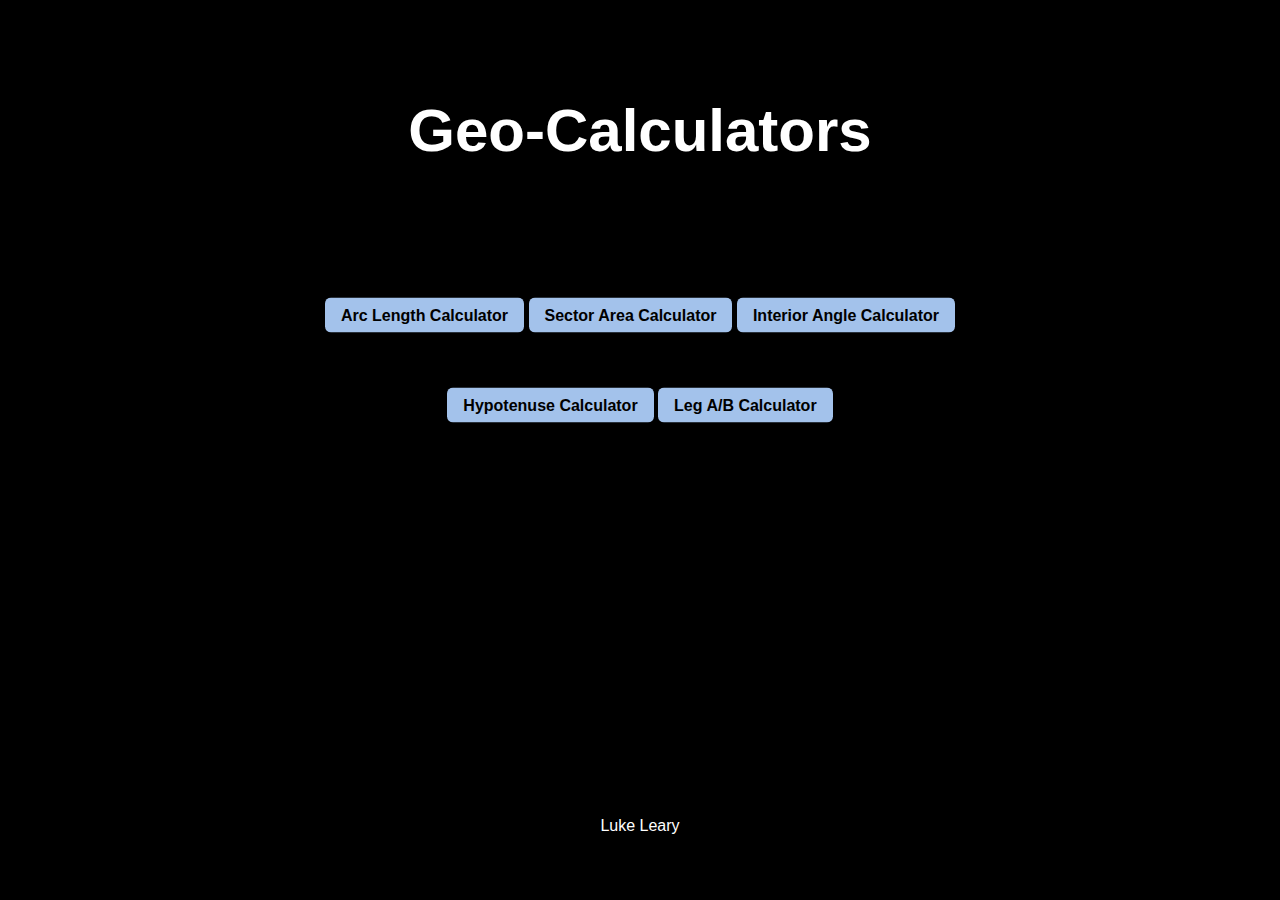
==== index.html @ 788d6e79 "Add files via upload" ====
<!DOCTYPE html>
<html lang="en">
  <head>
    <meta charset="UTF-8" />
    <meta name="viewport" content="width=device-width, initial-scale=1.0" />
    <meta http-equiv="X-UA-Compatible" content="ie=edge" />
    <link rel="icon" href="polygon.png" />
    <link href="style.css" rel="stylesheet" />
    <title>Geo-Calculators</title>
  </head>
  <body>
    <h1 class="header">Geo-Calculators</h1>
    <div class="links">
      <a class="link" href="/arc-length-calc/ALC.html">Arc Length Calculator</a>
      <a class="link" href="/sector-area-calc/SAC.html"
        >Sector Area Calculator</a
      >
      <a class="link" href="/Int-angles-calc/IAC.html"
        >Interior Angle Calculator</a
      >
    </div>
    <div class="links2">
      <a class="link" href="/hypotenuse-calc/HC.html">Hypotenuse Calculator</a>
      <a class="link" href="/leg-a-b-calc/LABC.html">Leg A/B Calculator</a>
    </div>
    <p class="credits">Luke Leary</p>
  </body>
</html>
---- style.css ----
body {
  background-color: black;
  font-family: Arial, sans-serif;
  text-align: center;
}

.header {
  position: absolute;
  left: 50%;
  top: 10%;
  transform: translate(-50%, -50%);
  font-size: 60px;
  color: white;
}

.links {
  position: absolute;
  left: 50%;
  top: 35%;
  transform: translate(-50%, -50%);
  width: 700px;
}

.links2 {
  position: absolute;
  left: 50%;
  top: 45%;
  transform: translate(-50%, -50%);
  width: 700px;
}

a:link,
a:visited {
  background-color: #a3c2eb;
  color: black;
  font-weight: bold;
  padding: 7.5px 15px;
  text-align: center;
  text-decoration: none;
  display: inline-block;
  border: 1px solid transparent;
  border-radius: 6px;
}

.credits {
  color: white;
  position: absolute;
  left: 50%;
  top: 90%;
  transform: translate(-50%, -50%);
}
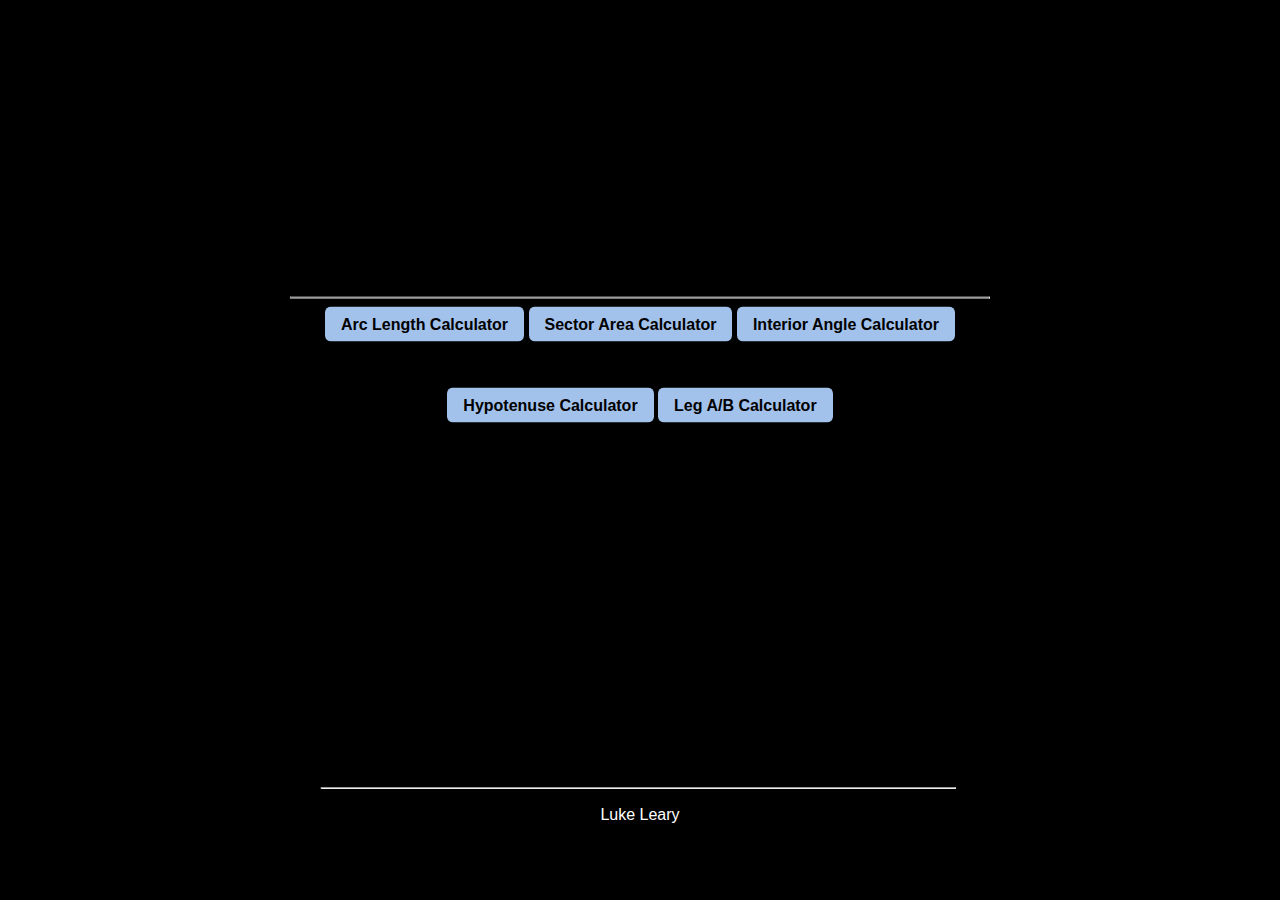
==== commit 28112c2a: "Update index.html" ====
--- a/index.html
+++ b/index.html
@@ -9,8 +9,9 @@
     <title>Geo-Calculators</title>
   </head>
   <body>
-    <h1 class="header">Geo-Calculators</h1>
+    <h1>Geo-Calculators</h1>
     <div class="links">
+      <hr />
       <a class="link" href="/arc-length-calc/ALC.html">Arc Length Calculator</a>
       <a class="link" href="/sector-area-calc/SAC.html"
         >Sector Area Calculator</a
@@ -23,6 +24,9 @@
       <a class="link" href="/hypotenuse-calc/HC.html">Hypotenuse Calculator</a>
       <a class="link" href="/leg-a-b-calc/LABC.html">Leg A/B Calculator</a>
     </div>
-    <p class="credits">Luke Leary</p>
+    <div class="credits">
+      <hr style="width: 800%; transform: translate(-44%, -50%);" />
+      <p>Luke Leary</p>
+    </div>
   </body>
 </html>
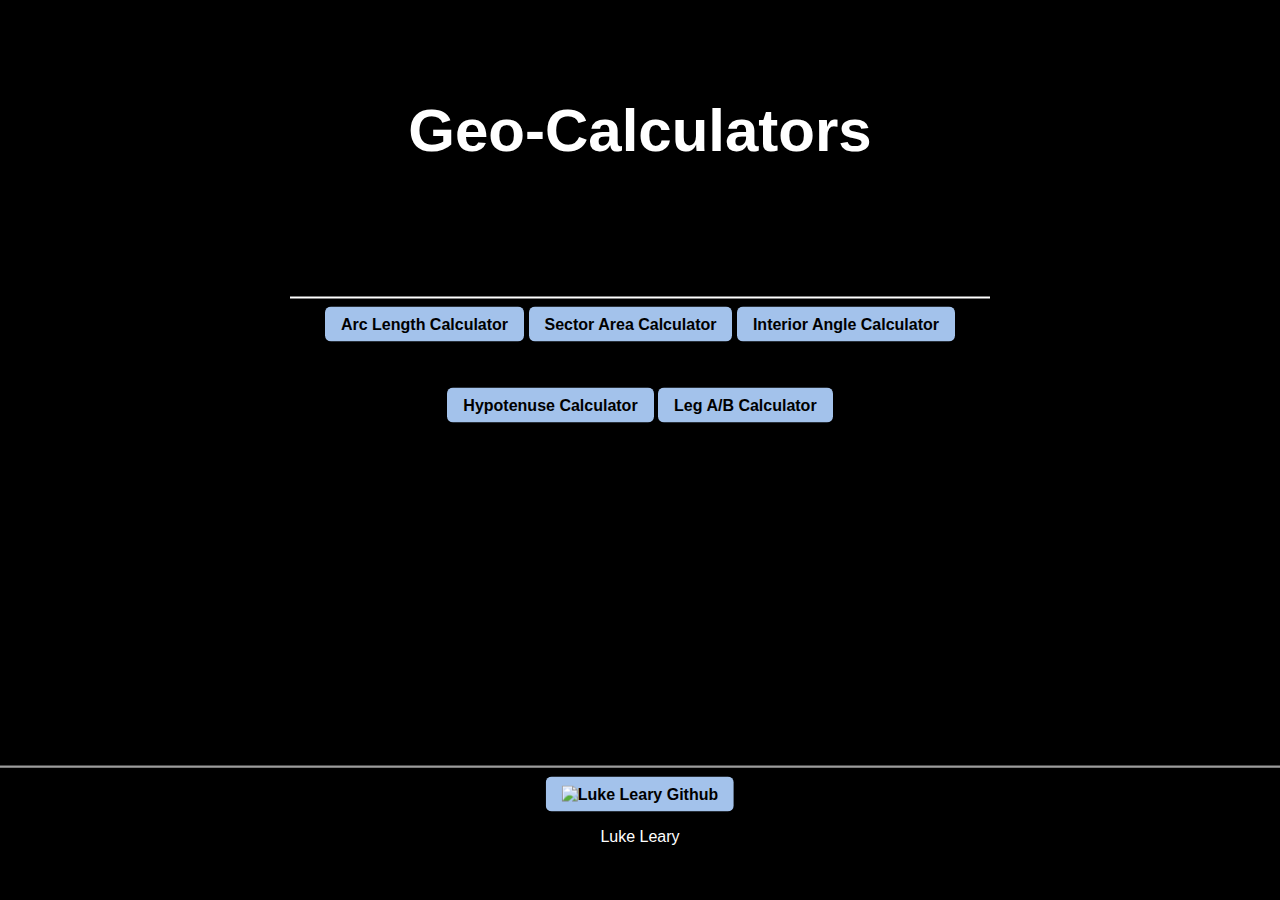
==== commit 7101b238: "Update index.html" ====
--- a/index.html
+++ b/index.html
@@ -11,7 +11,14 @@
   <body>
     <h1>Geo-Calculators</h1>
     <div class="links">
-      <hr />
+     <hr
+        style="
+          height: 2px;
+          border-width: 0;
+          color: white;
+          background-color: white;
+        "
+      />
       <a class="link" href="/arc-length-calc/ALC.html">Arc Length Calculator</a>
       <a class="link" href="/sector-area-calc/SAC.html"
         >Sector Area Calculator</a
@@ -25,7 +32,14 @@
       <a class="link" href="/leg-a-b-calc/LABC.html">Leg A/B Calculator</a>
     </div>
     <div class="credits">
-      <hr style="width: 800%; transform: translate(-44%, -50%);" />
+     <hr style="width: 820%; transform: translate(-45%, -50%);" />
+      <a href="https://github.com/LukeLeary">
+        <img
+          src="github-logo.png"
+          alt="Luke Leary Github"
+          style="width: 30px; height: 30px;"
+        />
+      </a>
       <p>Luke Leary</p>
     </div>
   </body>
--- a/style.css
+++ b/style.css
@@ -4,7 +4,7 @@
   text-align: center;
 }
 
-.header {
+h1 {
   position: absolute;
   left: 50%;
   top: 10%;
@@ -42,6 +42,11 @@
   border-radius: 6px;
 }
 
+a:hover {
+  background-color: #88a2c4;
+  /*box-shadow: 1px 1px 5px #88a2c4;*/
+}
+
 .credits {
   color: white;
   position: absolute;
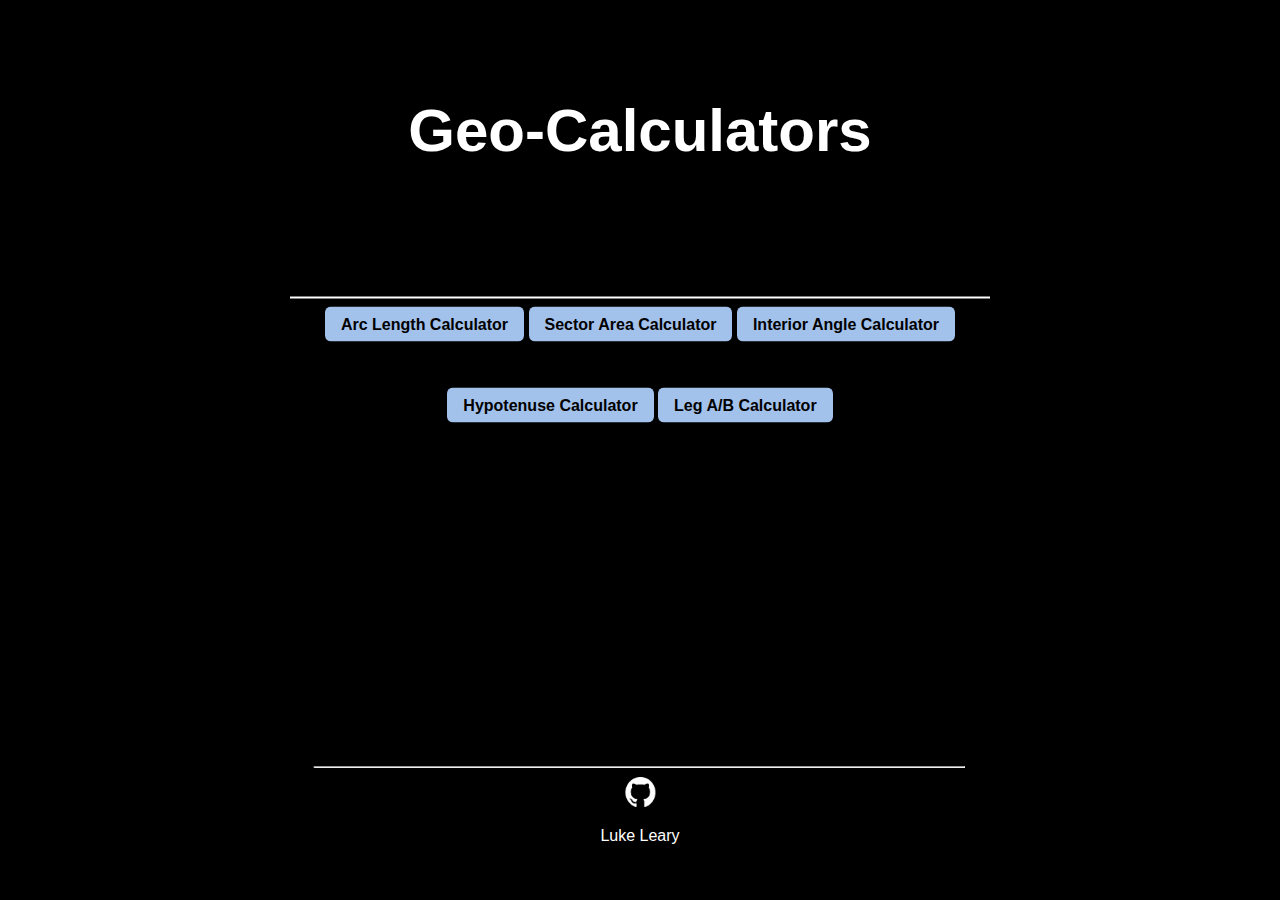
==== commit de21ce2f: "Update index.html" ====
--- a/index.html
+++ b/index.html
@@ -32,7 +32,14 @@
       <a class="link" href="/leg-a-b-calc/LABC.html">Leg A/B Calculator</a>
     </div>
     <div class="credits">
-     <hr style="width: 820%; transform: translate(-45%, -50%);" />
+    <hr
+        style="
+          width: 820%;
+          transform: translate(-44%, -50%);
+          color: white;
+          background-color: white;
+        "
+    />
       <a href="https://github.com/LukeLeary">
         <img
           src="github-logo.png"
--- a/style.css
+++ b/style.css
@@ -29,8 +29,8 @@
   width: 700px;
 }
 
-a:link,
-a:visited {
+.link,
+.link :visited {
   background-color: #a3c2eb;
   color: black;
   font-weight: bold;
@@ -42,7 +42,7 @@
   border-radius: 6px;
 }
 
-a:hover {
+link :hover {
   background-color: #88a2c4;
   /*box-shadow: 1px 1px 5px #88a2c4;*/
 }
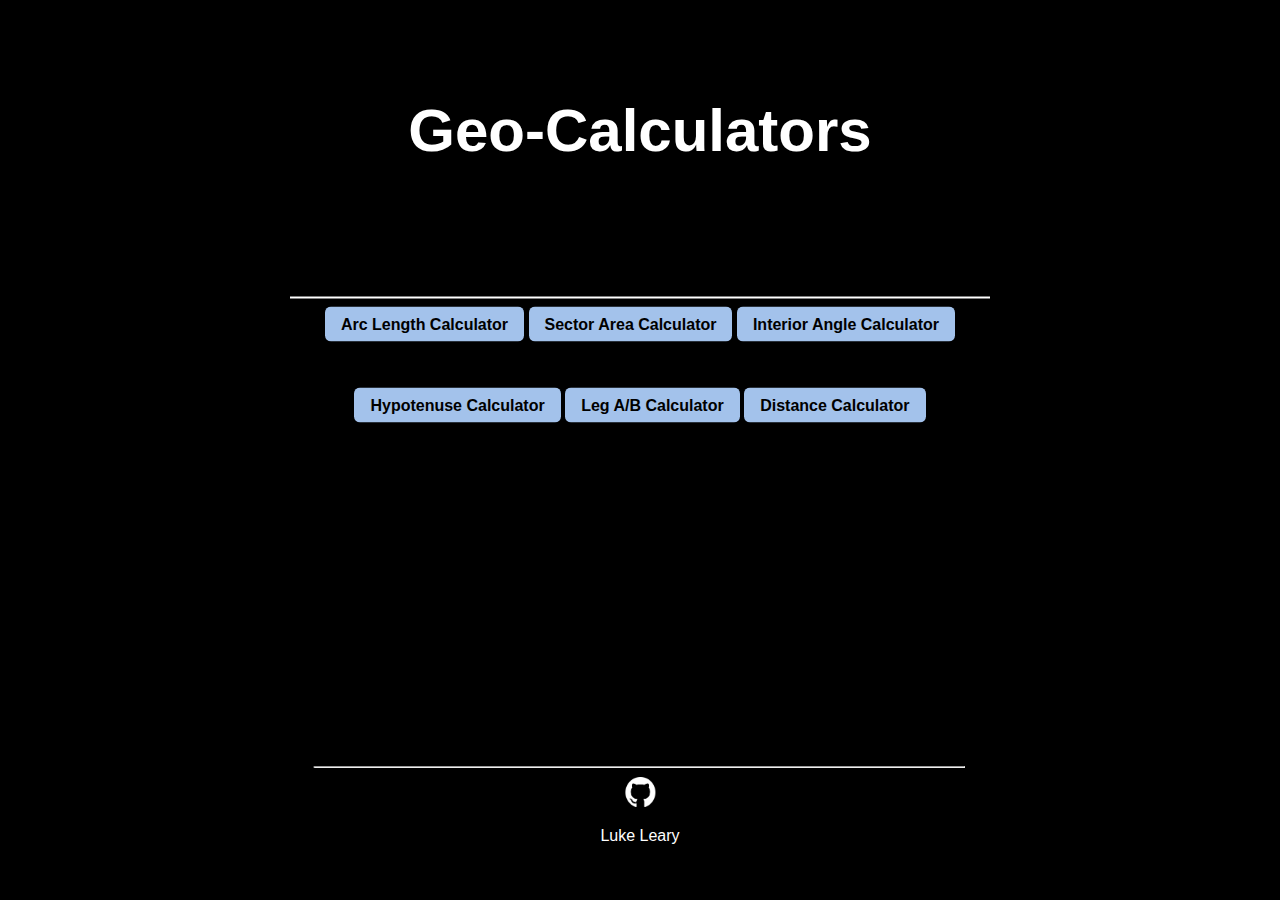
==== commit 1ec0a719: "Update index.html" ====
--- a/index.html
+++ b/index.html
@@ -30,6 +30,7 @@
     <div class="links2">
       <a class="link" href="/hypotenuse-calc/HC.html">Hypotenuse Calculator</a>
       <a class="link" href="/leg-a-b-calc/LABC.html">Leg A/B Calculator</a>
+      <a class="link" href="/dist-calc/DC.html">Distance Calculator</a>
     </div>
     <div class="credits">
     <hr
--- a/style.css
+++ b/style.css
@@ -42,7 +42,8 @@
   border-radius: 6px;
 }
 
-link :hover {
+.links :hover,
+.links2 :hover {
   background-color: #88a2c4;
   /*box-shadow: 1px 1px 5px #88a2c4;*/
 }
